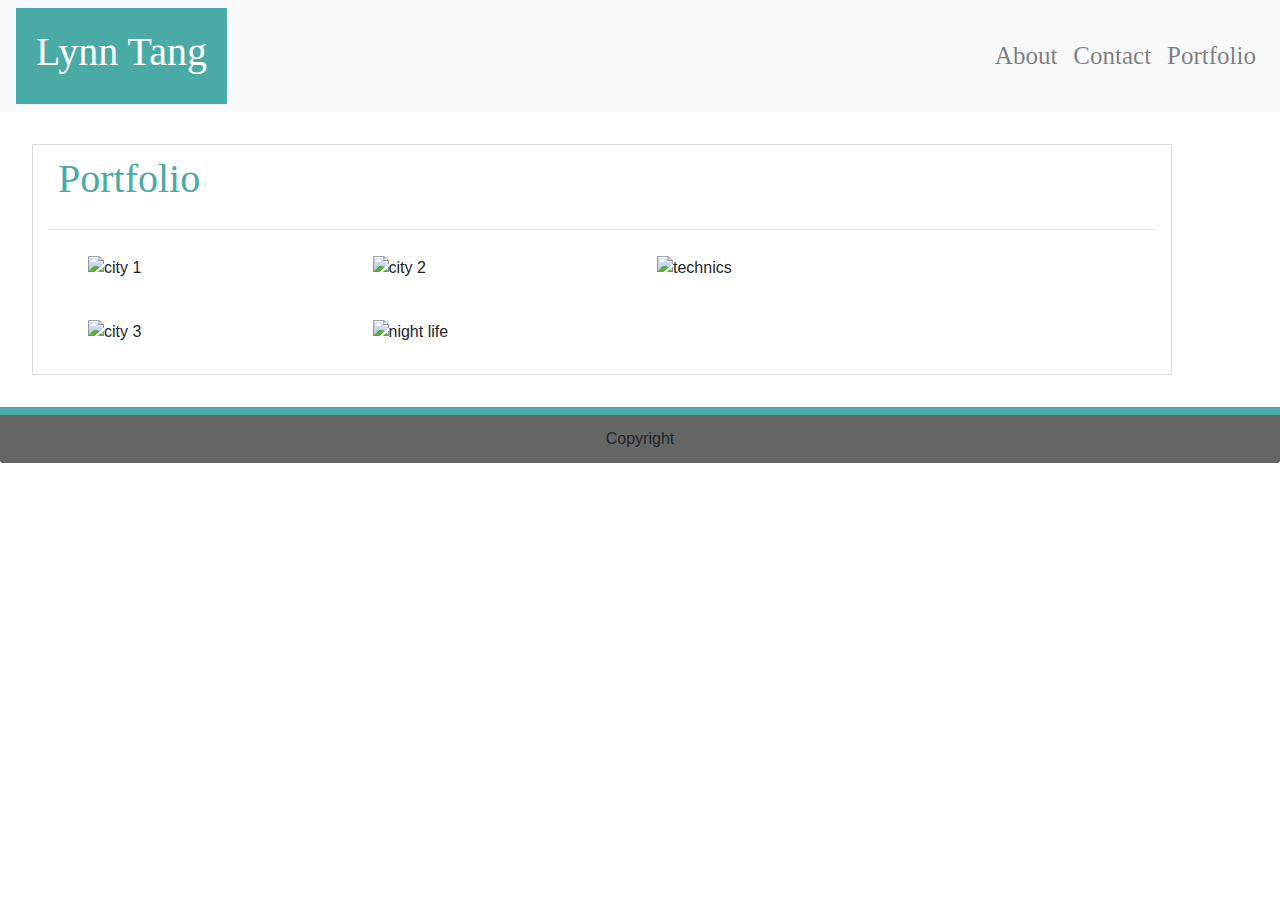
==== portfolio.html @ 1f27e7bf "finished everything i think" ====
<!DOCTYPE html>
<html lang="en">
<head>
    <meta charset="UTF-8">
    <meta name="viewport" content="width=device-width, initial-scale=1.0">
    <meta http-equiv="X-UA-Compatible" content="ie=edge">
    
    <link rel="stylesheet" href="https://stackpath.bootstrapcdn.com/bootstrap/4.3.1/css/bootstrap.min.css" integrity="sha384-ggOyR0iXCbMQv3Xipma34MD+dH/1fQ784/j6cY/iJTQUOhcWr7x9JvoRxT2MZw1T" crossorigin="anonymous">
    <link rel="stylesheet" type="text/css" href="style.css">
    
    <script src="https://code.jquery.com/jquery-3.3.1.slim.min.js" integrity="sha384-q8i/X+965DzO0rT7abK41JStQIAqVgRVzpbzo5smXKp4YfRvH+8abtTE1Pi6jizo" crossorigin="anonymous"></script>
    <script src="https://cdnjs.cloudflare.com/ajax/libs/popper.js/1.14.7/umd/popper.min.js" integrity="sha384-UO2eT0CpHqdSJQ6hJty5KVphtPhzWj9WO1clHTMGa3JDZwrnQq4sF86dIHNDz0W1" crossorigin="anonymous"></script>
    <script src="https://stackpath.bootstrapcdn.com/bootstrap/4.3.1/js/bootstrap.min.js" integrity="sha384-JjSmVgyd0p3pXB1rRibZUAYoIIy6OrQ6VrjIEaFf/nJGzIxFDsf4x0xIM+B07jRM" crossorigin="anonymous"></script>
    
    <title>Bootstrap Portfolio Assignment</title>
</head>


<body>

    <nav class="navbar navbar-expand-lg navbar-light bg-light">
        <div class="navbar-collapse">
            <ul class="navbar-nav mr-auto"><span class="navbar-name" style="text-align: center"><h1>Lynn Tang</h1></span></ul>
            
            <ul class="navbar-nav">
                <li class="nav-item">
                    <a class="nav-link"  style="text-align:center" href="index.html">About</a>
                </li>
                <li class="nav-item">
                    <a class="nav-link" style="text-align:center" href="contact.html">Contact</a>
                </li>
                <li class="nav-item">
                    <a class="nav-link" style="text-align:center" href="portfolio.html">Portfolio</a>
                </li>
         </ul>
        </div>
    </nav>
    

    <div class="container" id="mcontent">
        <div class="row" id="row1">
            <div class="col-md-4"><h1 class="about">Portfolio</h1></div>
        </div>
        <hr>


    <div class="row">
            <div class="col-md-3">
                <img src="../Bootstrap-Portfolio/images/city-q-c-300-300-10.jpg" alt="city 1" class="img-fluid col-12"></div>
            <div class="col-md-3">
                <img src="../Bootstrap-Portfolio/images/city-q-c-300-300-4.jpg" alt="city 2" class="img-fluid col-12"></div>
            <div class="col-md-3">
                <img src="../Bootstrap-Portfolio/images/technics-q-c-300-300-5.jpg" alt="technics" class="img-fluid col-12"></div>
            <div class="col-md-3"></div>
    </div>            
       
       
        <div class="row">
            <div class="col-md-3">
                <img src="../Bootstrap-Portfolio/images/city-q-c-300-300-6.jpg" alt="city 3" class="img-fluid col-12"></div>
            <div class="col-md-3">
                <img src="../Bootstrap-Portfolio/images/nightlife-q-c-300-300-5.jpg" alt="night life" class="img-fluid col-12"></div>
        </div>

        </div>
        <footer class="card-footer">Copyright</footer>
        </div>
    
        
        </div>
    </div>

</body>
</html>
---- style.css ----
body {
        margin: 0;
        padding: 0;
        background-image: url('../Bootstrap-Portfolio/images/lyonnette.png');
}

.navbar-name{
    color: white;
    background: #4aaaa5;
    padding: 20px;
    font-size: 25px;
    font-family: 'Georgia', 'Times', 'Times New Roman', 'serif';
}

.nav-link {
    font-size: 25px;
    font-family: 'Georgia', 'Times', 'Times New Roman', 'serif';
}

.container#mcontent {
    border: #dddddd 1px solid;
    background:white; 
    width:auto;
    margin: 2em;
}

img {
    margin: 10px 25px 0 25px;
    height: auto;
    overflow: hidden;
    float: left;
}

.about {
    color: #4aaaa5;
    font-family: 'Georgia', 'Times', 'Times New Roman', 'serif';
    margin: 10px;

}

.nav-item {
    font-family: 'Georgia', 'Times', 'Times New Roman', 'serif';
}

p {
    font-family: 'Arial', 'Helvetica Neue', Helvetica, sans-serif;
    font-size: 18px;
    color: #777777;
    margin: 10px;
    word-wrap: break-word;
    line-height: 2;
}

button {
    color:white; 
    background: #4aaaa5;
    margin-bottom: 20px;

}

.col-md-3 {
    margin-bottom: 30px;
}

.card-footer {
    text-align: center;
    font-family: 'Arial', 'Helvetica Neue', Helvetica, sans-serif;
    background: #666666;
    color: #white;
    border-top: #4aaaa5 solid 8px;
}
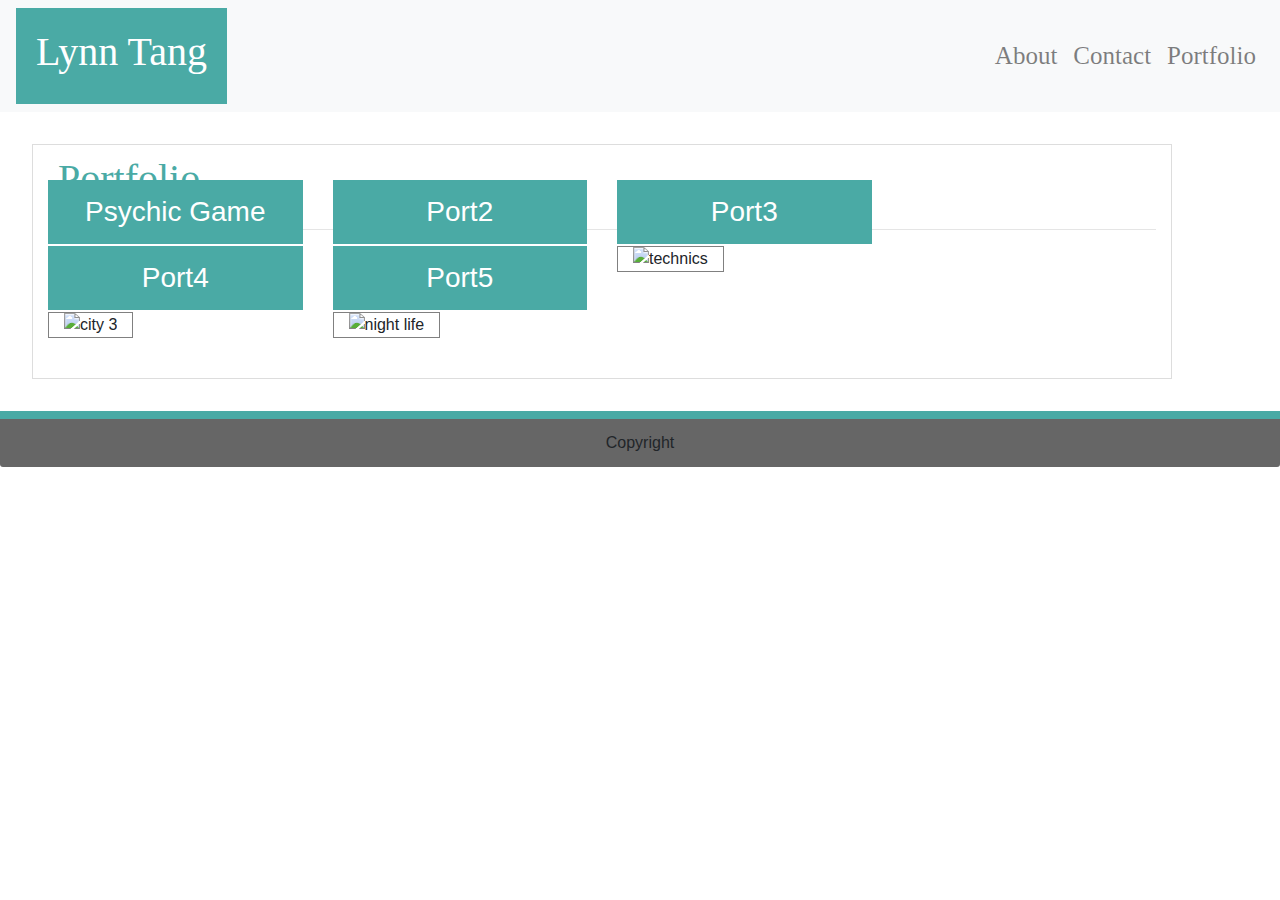
==== commit e70a6c61: "fixed portfolio and added javascript hw" ====
--- a/portfolio.html
+++ b/portfolio.html
@@ -45,22 +45,46 @@
 
 
     <div class="row">
-            <div class="col-md-3">
-                <img src="../Bootstrap-Portfolio/images/city-q-c-300-300-10.jpg" alt="city 1" class="img-fluid col-12"></div>
-            <div class="col-md-3">
-                <img src="../Bootstrap-Portfolio/images/city-q-c-300-300-4.jpg" alt="city 2" class="img-fluid col-12"></div>
-            <div class="col-md-3">
-                <img src="../Bootstrap-Portfolio/images/technics-q-c-300-300-5.jpg" alt="technics" class="img-fluid col-12"></div>
+        <div class="col-md-3">
+            <div class="position-relative">
+                <a href="https://lynnjamin.github.io/Psychic-Game/"><img src="../Bootstrap-Portfolio/images/psychic.png" alt="city 1" class="portpic img-fluid col-12"></a>
+                <div class="porttext position-absolute h3">Psychic Game</div>
+            </div>  
+        </div>
+    
+        <div class="col-md-3">
+            <div class="position-relative">
+                <img src="../Bootstrap-Portfolio/images/city-q-c-300-300-4.jpg" alt="city 2" class="portpic img-fluid col-12">
+                <div class="porttext position-absolute h3">Port2</div>
+            </div>
+        </div>
+            
+        <div class="col-md-3">
+            <div class="position-relative">
+                <img src="../Bootstrap-Portfolio/images/technics-q-c-300-300-5.jpg" alt="technics" class="portpic img-fluid col-12">
+                <div class="porttext position-absolute h3">Port3</div>
+            </div>
+        </div>
+
             <div class="col-md-3"></div>
     </div>            
        
        
-        <div class="row">
-            <div class="col-md-3">
-                <img src="../Bootstrap-Portfolio/images/city-q-c-300-300-6.jpg" alt="city 3" class="img-fluid col-12"></div>
-            <div class="col-md-3">
-                <img src="../Bootstrap-Portfolio/images/nightlife-q-c-300-300-5.jpg" alt="night life" class="img-fluid col-12"></div>
+    <div class="row">
+        <div class="col-md-3">
+            <div class="position-relative">
+                <img src="../Bootstrap-Portfolio/images/city-q-c-300-300-6.jpg" alt="city 3" class="portpic img-fluid col-12">
+                <div class="porttext position-absolute h3">Port4</div>
+            </div>
         </div>
+
+        <div class="col-md-3">
+            <div class="position-relative">
+                <img src="../Bootstrap-Portfolio/images/nightlife-q-c-300-300-5.jpg" alt="night life" class="portpic img-fluid col-12">
+                <div class="porttext position-absolute h3">Port5</div>
+            </div>
+        </div>
+    </div>
 
         </div>
         <footer class="card-footer">Copyright</footer>
--- a/style.css
+++ b/style.css
@@ -22,13 +22,6 @@
     background:white; 
     width:auto;
     margin: 2em;
-}
-
-img {
-    margin: 10px 25px 0 25px;
-    height: auto;
-    overflow: hidden;
-    float: left;
 }
 
 .about {
@@ -58,8 +51,32 @@
 
 }
 
+.stockphoto {
+    margin: 0;
+    height: auto;
+    overflow: hidden;
+    float: left;
+}
+
+.portpic {
+    margin: 0;
+    border: 1px solid gray;
+
+}
+
+
 .col-md-3 {
-    margin-bottom: 30px;
+    margin-bottom: 40px;
+}
+
+.porttext {
+    text-align: center;
+    width: 100%;
+    background-color: #4aaaa5;
+    color: white;
+    padding: 15px;
+    bottom: 20px;
+    margin-right: 30px;
 }
 
 .card-footer {
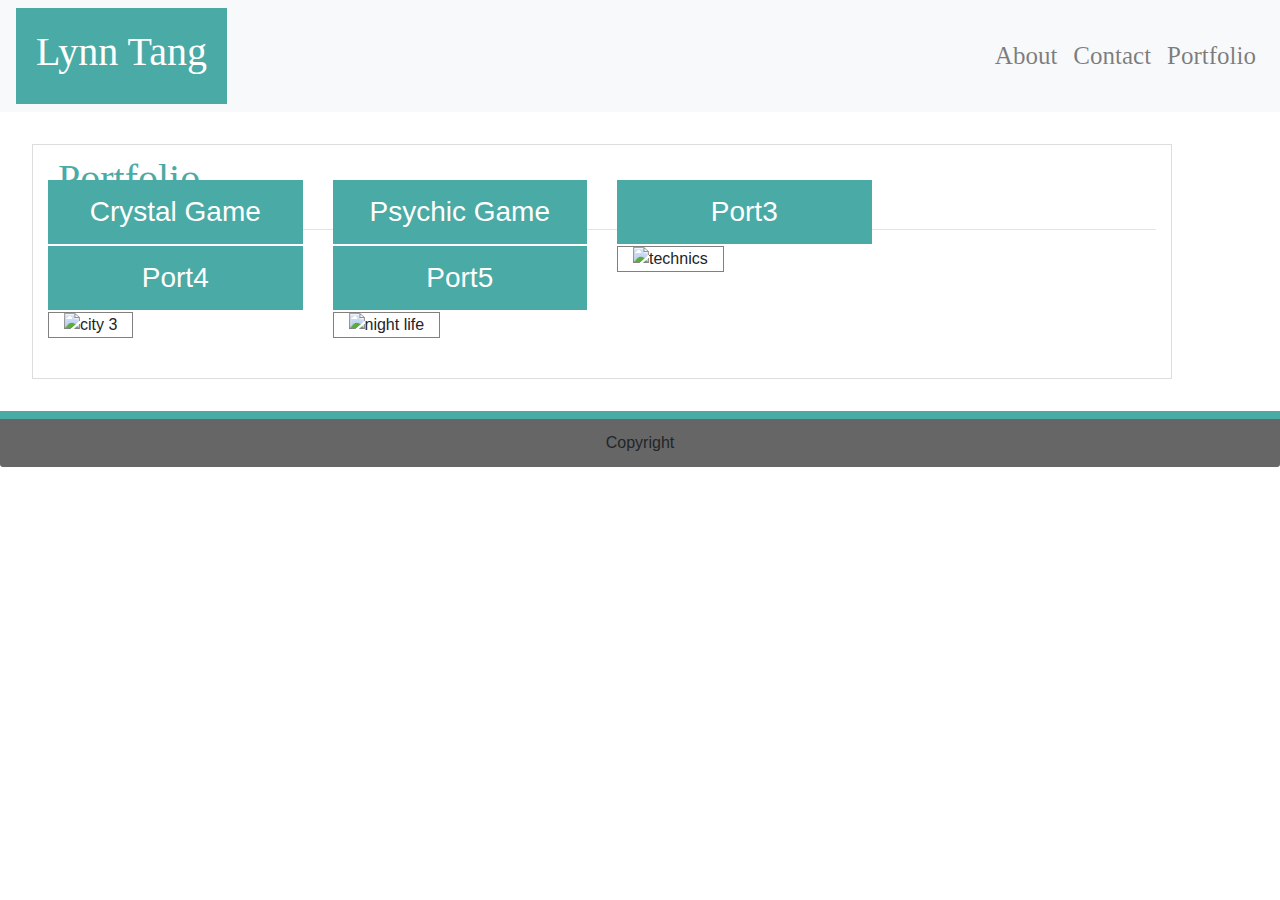
==== commit 6ee97b9a: "added crystal game" ====
--- a/portfolio.html
+++ b/portfolio.html
@@ -47,15 +47,15 @@
     <div class="row">
         <div class="col-md-3">
             <div class="position-relative">
-                <a href="https://lynnjamin.github.io/Psychic-Game/"><img src="../Bootstrap-Portfolio/images/psychic.png" alt="city 1" class="portpic img-fluid col-12"></a>
-                <div class="porttext position-absolute h3">Psychic Game</div>
+                <a href="https://lynnjamin.github.io/unit-4-game/"><img src="../Bootstrap-Portfolio/images/crystal.png" alt="crystal" class="portpic img-fluid col-12"></a>
+                <div class="porttext position-absolute h3">Crystal Game</div>
             </div>  
         </div>
     
         <div class="col-md-3">
             <div class="position-relative">
-                <img src="../Bootstrap-Portfolio/images/city-q-c-300-300-4.jpg" alt="city 2" class="portpic img-fluid col-12">
-                <div class="porttext position-absolute h3">Port2</div>
+                <a href="https://lynnjamin.github.io/Psychic-Game/"><img src="../Bootstrap-Portfolio/images/psychic.png" alt="psychic" class="portpic img-fluid col-12"></a>
+                <div class="porttext position-absolute h3">Psychic Game</div>
             </div>
         </div>
             
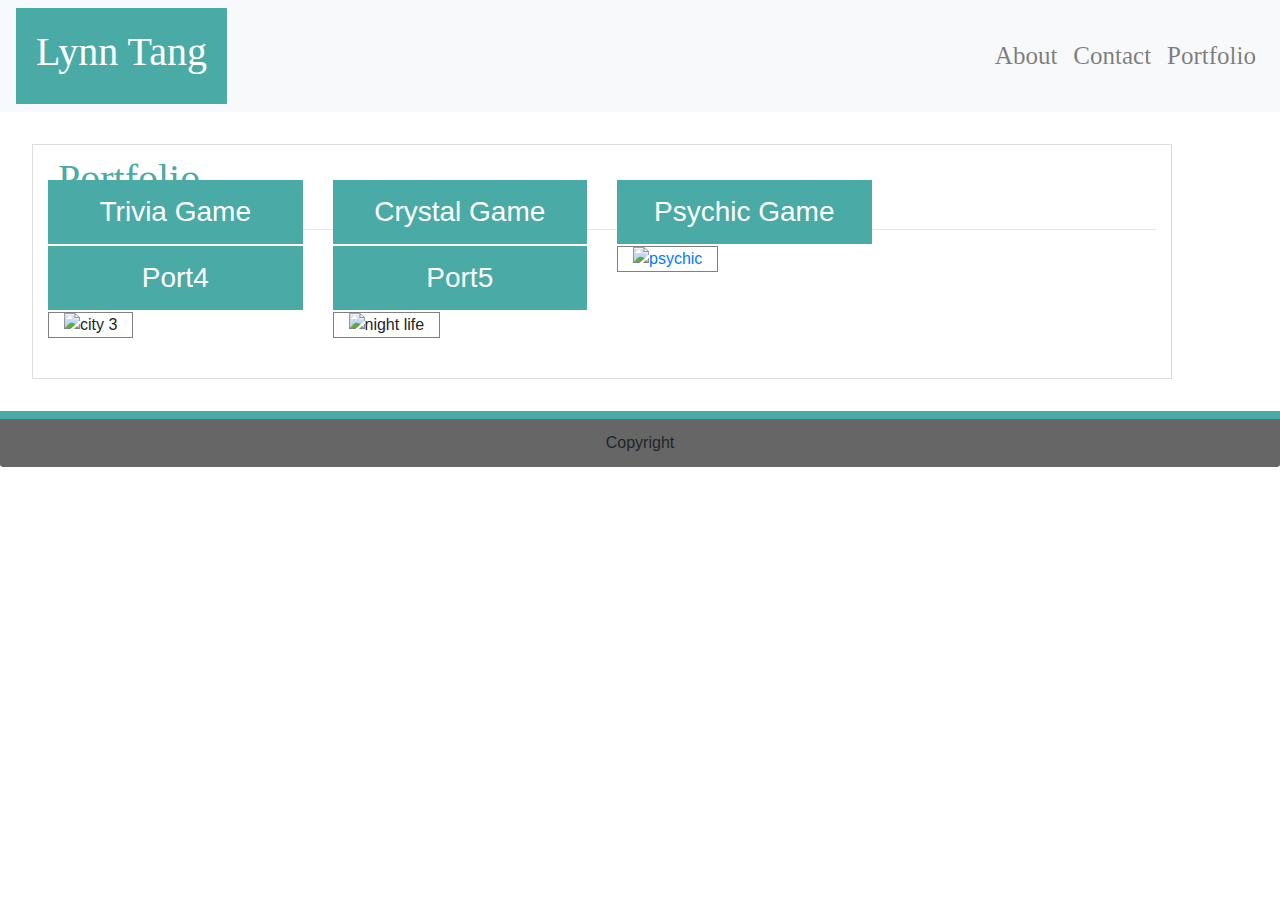
==== commit 88453f8c: "added Trivia gmae in portfolio" ====
--- a/portfolio.html
+++ b/portfolio.html
@@ -47,22 +47,22 @@
     <div class="row">
         <div class="col-md-3">
             <div class="position-relative">
-                <a href="https://lynnjamin.github.io/unit-4-game/"><img src="../Bootstrap-Portfolio/images/crystal.png" alt="crystal" class="portpic img-fluid col-12"></a>
-                <div class="porttext position-absolute h3">Crystal Game</div>
+                <a href=" https://lynnjamin.github.io/Trivia-Game/"><img src="../Bootstrap-Portfolio/images/triviagame.png" alt="trivia" class="portpic img-fluid col-12"></a>
+                <div class="porttext position-absolute h3">Trivia Game</div>
             </div>  
         </div>
     
         <div class="col-md-3">
             <div class="position-relative">
-                <a href="https://lynnjamin.github.io/Psychic-Game/"><img src="../Bootstrap-Portfolio/images/psychic.png" alt="psychic" class="portpic img-fluid col-12"></a>
-                <div class="porttext position-absolute h3">Psychic Game</div>
+                    <a href="https://lynnjamin.github.io/unit-4-game/"><img src="../Bootstrap-Portfolio/images/crystal.png" alt="crystal" class="portpic img-fluid col-12"></a>
+                    <div class="porttext position-absolute h3">Crystal Game</div>
             </div>
         </div>
             
         <div class="col-md-3">
             <div class="position-relative">
-                <img src="../Bootstrap-Portfolio/images/technics-q-c-300-300-5.jpg" alt="technics" class="portpic img-fluid col-12">
-                <div class="porttext position-absolute h3">Port3</div>
+                    <a href="https://lynnjamin.github.io/Psychic-Game/"><img src="../Bootstrap-Portfolio/images/psychic.png" alt="psychic" class="portpic img-fluid col-12"></a>
+                    <div class="porttext position-absolute h3">Psychic Game</div>
             </div>
         </div>
 
